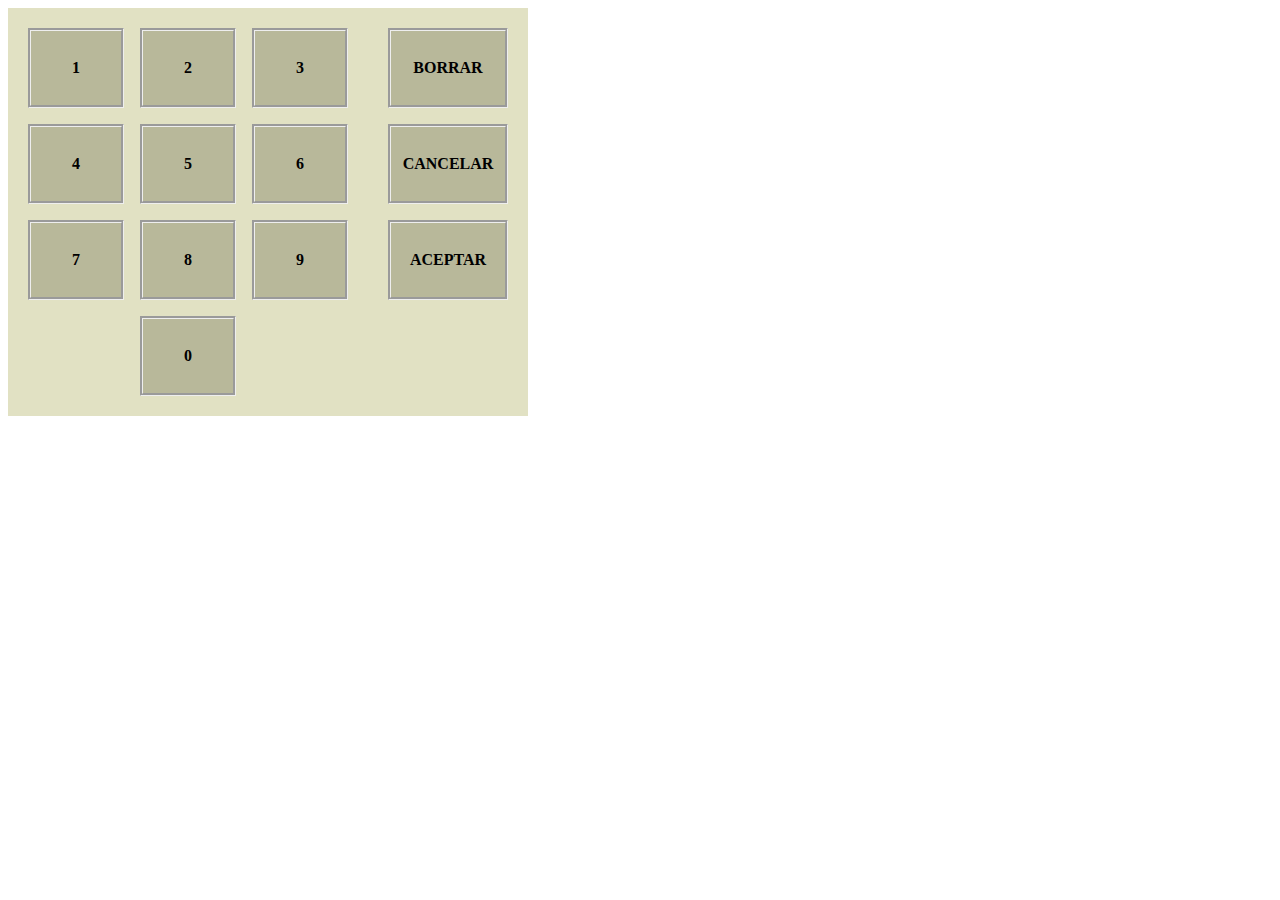
==== index.html @ 4be4093b "Empiezo el repositorio con la estructura del teclado del ATM" ====
<!DOCTYPE html>
<html lang="en">
<head>
    <meta charset="UTF-8">
    <meta name="viewport" content="width=device-width, initial-scale=1.0">
    <title>Cajero Automático</title>
    <link rel="stylesheet" href="styles.css">
    <script defer src="app.js"></script>
</head>
<body>
    <div id="keyboard">
       <section id="grid">
            <div class="number">1</div>
            <div class="number">2</div>
            <div class="number">3</div>
            <div class="number">4</div>
            <div class="number">5</div>
            <div class="number">6</div>
            <div class="number">7</div>
            <div class="number">8</div>
            <div class="number">9</div>
            <div class="number" id="zero">0</div>
       </section>
       <section id="buttons">
            <div class="options">BORRAR</div>
            <div class="options">CANCELAR</div>
            <div class="options">ACEPTAR</div>
       </section>
    </div>
</body>
</html>
---- styles.css ----
*{
    box-sizing: border-box;
    font-weight: bolder;
}

#keyboard{
    display: flex;
    width: 520px;
    background-color: rgb(225, 225, 195);
}

#grid{
    margin: 20px;
    display: grid;
    grid-template-columns: 1fr 1fr 1fr;
    width: 400px;
    gap: 16px;
}

.number{
    display: flex;
    border-style: groove;
    height: 80px;
    width: auto;
    align-items: center;
    justify-content: center;
    background-color: rgb(184, 184, 154);
}

#zero{
    grid-column: -3 / -2;
}

#buttons{
    margin: 20px;
    display: flex;
    flex-direction: column;
}

.options{
    display: flex;
    border-style: groove;
    height: 80px;
    width: 120px;
    align-items: center;
    justify-content: center;
    margin-bottom: 16px;
    background-color: rgb(184, 184, 154);
}
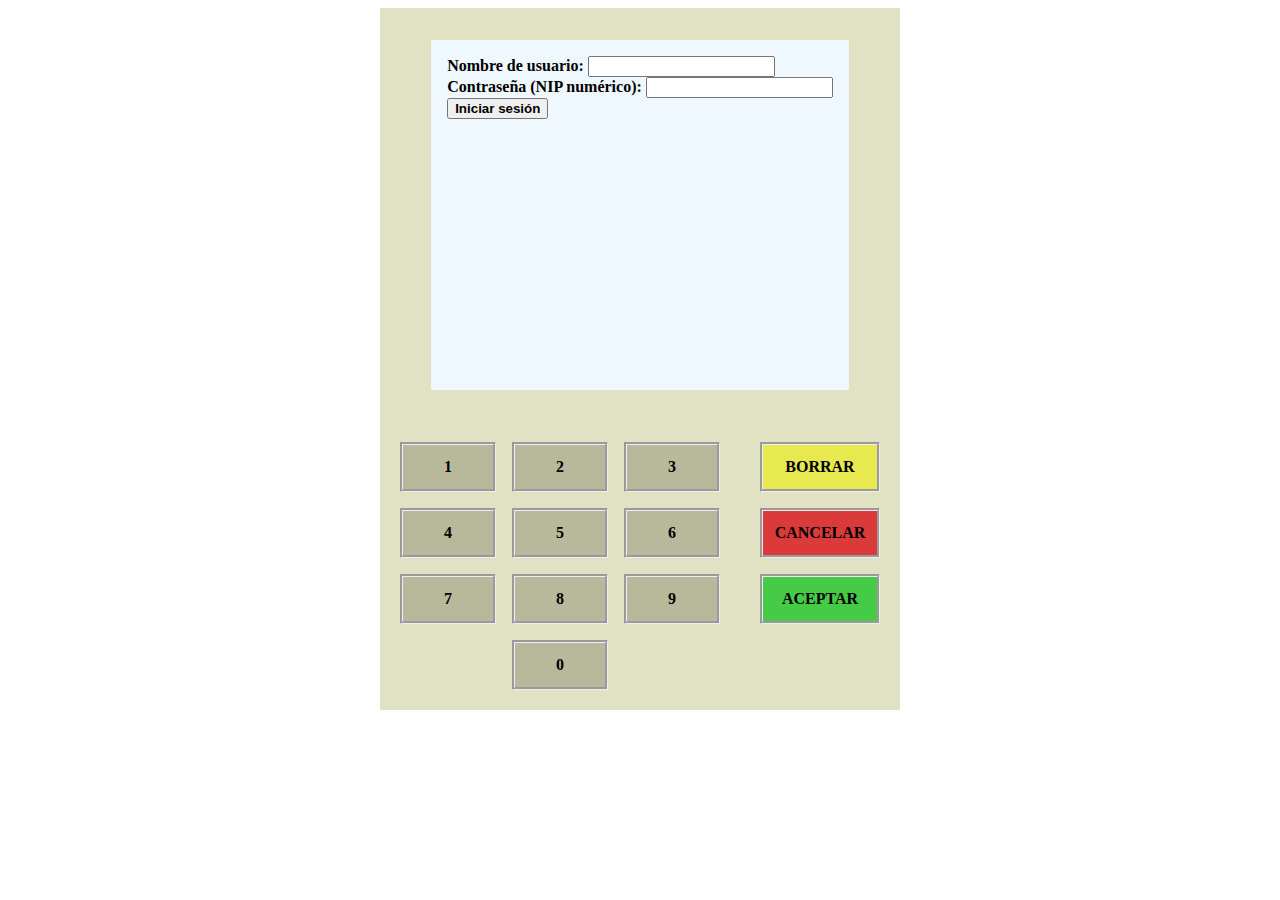
==== commit accfacc8: "Creé la pantalla del ATM y le añadí interfaz para ingresar usuario y contraseña" ====
--- a/index.html
+++ b/index.html
@@ -8,24 +8,43 @@
     <script defer src="app.js"></script>
 </head>
 <body>
-    <div id="keyboard">
-       <section id="grid">
-            <div class="number">1</div>
-            <div class="number">2</div>
-            <div class="number">3</div>
-            <div class="number">4</div>
-            <div class="number">5</div>
-            <div class="number">6</div>
-            <div class="number">7</div>
-            <div class="number">8</div>
-            <div class="number">9</div>
-            <div class="number" id="zero">0</div>
-       </section>
-       <section id="buttons">
-            <div class="options">BORRAR</div>
-            <div class="options">CANCELAR</div>
-            <div class="options">ACEPTAR</div>
-       </section>
+    <div id="content">
+
+        <div id="screen">
+            <form id="Login">
+                <div>
+                <label for="username">Nombre de usuario:</label>
+                <input type="text" id="username" required>
+                </div>
+            
+                <div>
+                <label for="password">Contraseña (NIP numérico):</label>
+                <input type="password" id="password" pattern="[0-9]{4,}" title="La contraseña debe ser un número de al menos 4 dígitos" required>
+                </div>
+
+                <button type="button" onclick="validateCredentials()">Iniciar sesión</button>
+            </form>
+        </div>
+
+        <div id="keyboard">
+            <section id="grid">
+                <div class="number">1</div>
+                <div class="number">2</div>
+                <div class="number">3</div>
+                <div class="number">4</div>
+                <div class="number">5</div>
+                <div class="number">6</div>
+                <div class="number">7</div>
+                <div class="number">8</div>
+                <div class="number">9</div>
+                <div class="number" id="zero">0</div>
+            </section>
+            <section id="buttons">
+                <div class="options" id="clean">BORRAR</div>
+                <div class="options" id="cancel">CANCELAR</div>
+                <div class="options" id="ok">ACEPTAR</div>
+            </section>
+        </div>
     </div>
 </body>
 </html>--- a/styles.css
+++ b/styles.css
@@ -3,7 +3,28 @@
     font-weight: bolder;
 }
 
+#screen{
+    margin: auto;
+    margin-bottom: 0px;
+    padding: 32px;
+    width: 520px;
+    display: flex;
+    flex-direction: column;
+    align-items: center;
+    background-color: rgb(225, 225, 195);
+}
+
+#Login{
+    margin: 0px;
+    padding: 16px;
+    background-color: aliceblue;
+    width: auto;
+    height: 350px;
+}
+
+
 #keyboard{
+    margin: auto;
     display: flex;
     width: 520px;
     background-color: rgb(225, 225, 195);
@@ -20,7 +41,7 @@
 .number{
     display: flex;
     border-style: groove;
-    height: 80px;
+    height: 50px;
     width: auto;
     align-items: center;
     justify-content: center;
@@ -40,10 +61,23 @@
 .options{
     display: flex;
     border-style: groove;
-    height: 80px;
+    height: 50px;
     width: 120px;
     align-items: center;
     justify-content: center;
     margin-bottom: 16px;
     background-color: rgb(184, 184, 154);
+    text-transform: uppercase;
+}
+
+#clean{
+    background-color: rgb(232, 232, 79);
+}
+
+#cancel{
+    background-color: rgb(218, 58, 58);
+}
+
+#ok{
+    background-color: rgb(70, 203, 70);
 }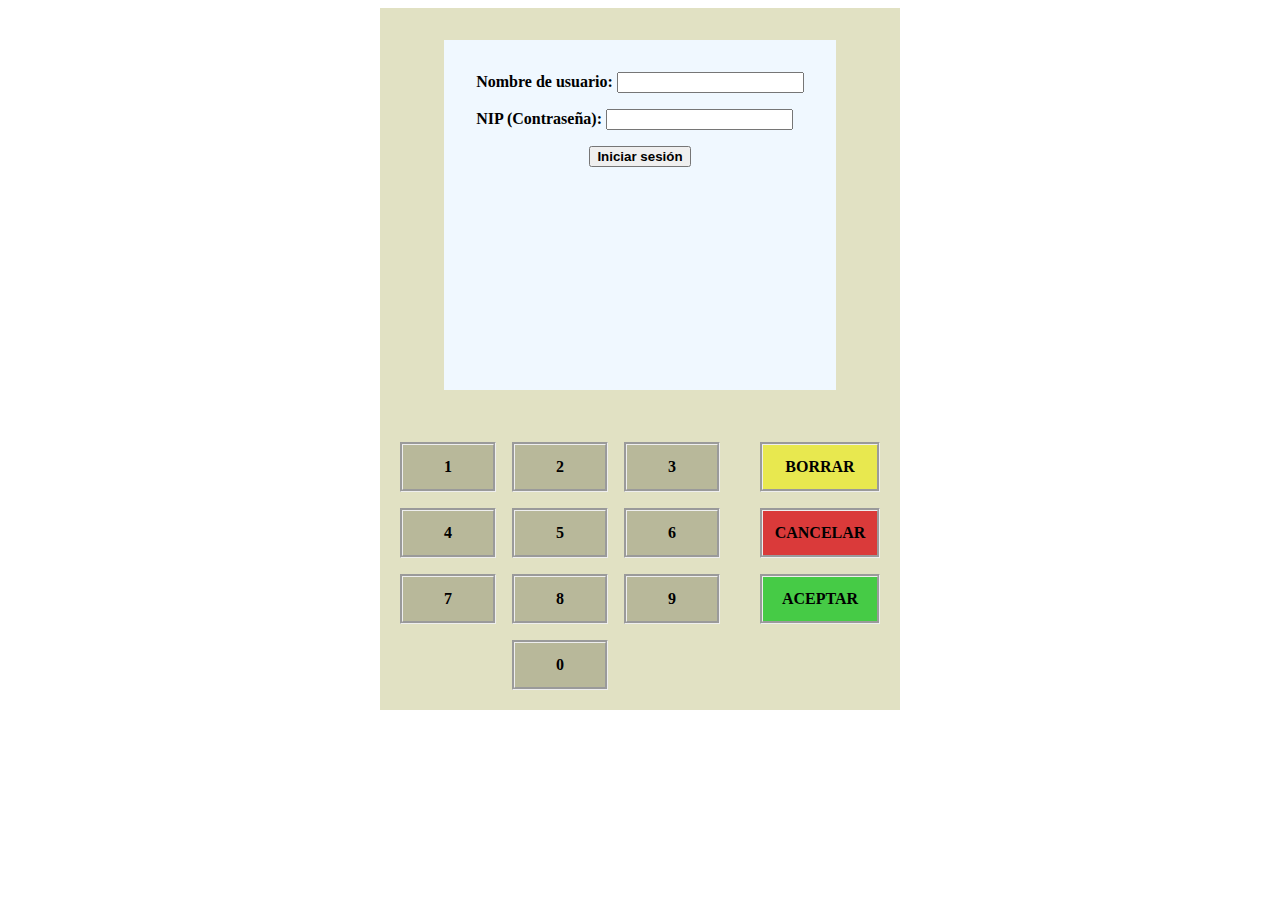
==== commit 69db5769: "Acomodé los elementos del div screen" ====
--- a/index.html
+++ b/index.html
@@ -11,18 +11,20 @@
     <div id="content">
 
         <div id="screen">
-            <form id="Login">
-                <div>
+            <form id="login">
+                <div class="input">
                 <label for="username">Nombre de usuario:</label>
                 <input type="text" id="username" required>
                 </div>
             
-                <div>
-                <label for="password">Contraseña (NIP numérico):</label>
+                <div class="input">
+                <label for="password">NIP (Contraseña):</label>
                 <input type="password" id="password" pattern="[0-9]{4,}" title="La contraseña debe ser un número de al menos 4 dígitos" required>
                 </div>
 
+                <div id="login-button">
                 <button type="button" onclick="validateCredentials()">Iniciar sesión</button>
+                </div>
             </form>
         </div>
 
--- a/styles.css
+++ b/styles.css
@@ -14,12 +14,23 @@
     background-color: rgb(225, 225, 195);
 }
 
-#Login{
+#login{
     margin: 0px;
     padding: 16px;
     background-color: aliceblue;
     width: auto;
     height: 350px;
+    /* display: flex; */
+}
+
+.input{
+    margin: 16px;
+}
+
+#login-button{
+    display: flex;
+    align-items: center;
+    justify-content: center;
 }
 
 
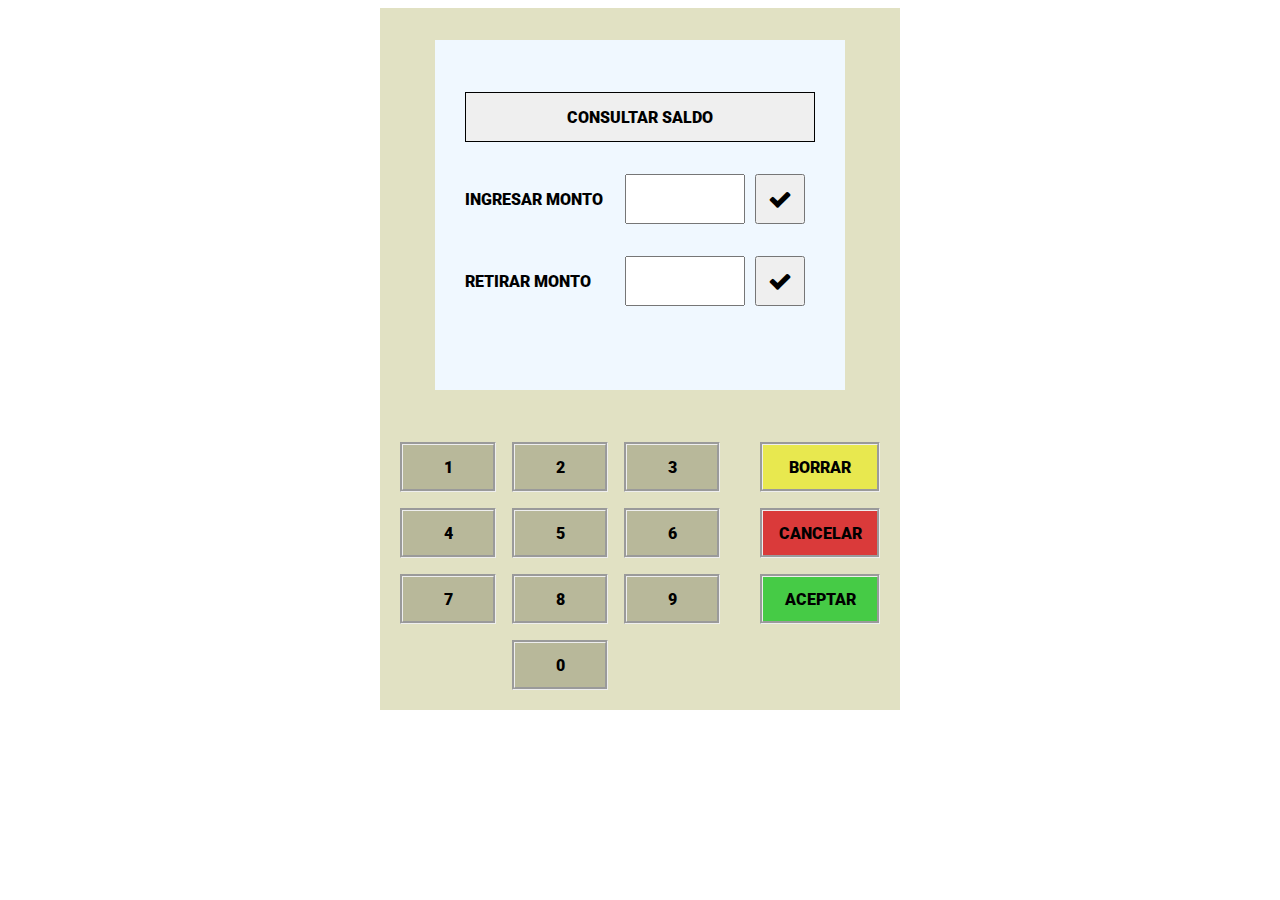
==== commit aab4d005: "Edité el #menu con inputs y botones, falta hacerlo funcional" ====
--- a/index.html
+++ b/index.html
@@ -6,12 +6,17 @@
     <title>Cajero Automático</title>
     <link rel="stylesheet" href="styles.css">
     <script defer src="app.js"></script>
+    <link rel="stylesheet" href="https://cdnjs.cloudflare.com/ajax/libs/font-awesome/4.7.0/css/font-awesome.min.css">
+    <link rel="preconnect" href="https://fonts.googleapis.com">
+    <link rel="preconnect" href="https://fonts.gstatic.com" crossorigin>
+    <link href="https://fonts.googleapis.com/css2?family=Montserrat:wght@200&family=Open+Sans&family=Roboto:wght@300;400&display=swap" rel="stylesheet">
 </head>
 <body>
     <div id="content">
 
         <div id="screen">
-            <form id="login">
+
+            <!-- <form id="login">
                 <div class="input">
                 <label for="username">Nombre de usuario:</label>
                 <input type="text" id="username" required>
@@ -19,13 +24,28 @@
             
                 <div class="input">
                 <label for="password">NIP (Contraseña):</label>
-                <input type="password" id="password" pattern="[0-9]{4,}" title="La contraseña debe ser un número de al menos 4 dígitos" required>
+                <input type="password" id="password" pattern="[0-9]{4,}" maxlength="4" title="La contraseña debe ser un número de al menos 4 dígitos" required>
                 </div>
 
                 <div id="login-button">
                 <button type="button" onclick="validateCredentials()">Iniciar sesión</button>
                 </div>
-            </form>
+            </form> -->
+
+            <div id="menu">
+                <div id="bank-balance">CONSULTAR SALDO</div>
+                <div class="options">
+                    <p>INGRESAR MONTO</p>
+                    <input type= "number" maxlength="4">
+                    <button class="check"><i class="fa fa-check" style="font-size:24px"></i></i></button>
+                </div>
+                <div class="options">
+                    <p>RETIRAR MONTO</p>
+                    <input type= "number" maxlength="4">
+                    <button class="check"><i class="fa fa-check" style="font-size:24px"></i></button>
+                </div>
+            </div>
+
         </div>
 
         <div id="keyboard">
@@ -42,9 +62,9 @@
                 <div class="number" id="zero">0</div>
             </section>
             <section id="buttons">
-                <div class="options" id="clean">BORRAR</div>
-                <div class="options" id="cancel">CANCELAR</div>
-                <div class="options" id="ok">ACEPTAR</div>
+                <div class="options-buttons" id="clean">BORRAR</div>
+                <div class="options-buttons" id="cancel">CANCELAR</div>
+                <div class="options-buttons" id="ok">ACEPTAR</div>
             </section>
         </div>
     </div>
--- a/styles.css
+++ b/styles.css
@@ -1,6 +1,10 @@
 *{
     box-sizing: border-box;
+    font-size: 16px;
     font-weight: bolder;
+    font-family: 'Montserrat', sans-serif;
+    font-family: 'Open Sans', sans-serif;
+    font-family: 'Roboto', sans-serif;
 }
 
 #screen{
@@ -8,6 +12,7 @@
     margin-bottom: 0px;
     padding: 32px;
     width: 520px;
+    height: 414px;
     display: flex;
     flex-direction: column;
     align-items: center;
@@ -20,7 +25,6 @@
     background-color: aliceblue;
     width: auto;
     height: 350px;
-    /* display: flex; */
 }
 
 .input{
@@ -33,6 +37,63 @@
     justify-content: center;
 }
 
+#menu{
+    margin: 0px;
+    padding: 16px;
+    background-color: aliceblue;
+    width: 410px;
+    height: 350px;
+    display: flex;
+    flex-direction: column;
+    align-items: center;
+    justify-content: center;
+}
+
+.ui{
+    display: flex;
+    height: 50px;
+    width: 200px;
+    align-items: center;
+    justify-content: center;
+    margin-bottom: 20px;
+    text-transform: uppercase;
+    background-color: bisque;
+}
+
+#bank-balance{
+    display: flex;
+    align-items: center;
+    justify-content: center;
+    width: 350px;
+    height: 50px;
+    margin-bottom: 32px;
+    cursor: pointer;
+    background-color: #EFEFEF;
+    border-width: 1px;
+    border-style: solid;
+}
+
+.options{
+    display: flex;
+    width: 350px;
+    height: 50px;
+    margin-bottom: 32px;
+}
+
+.options p{
+    width: 160px;
+}
+
+.options input{
+    width: 120px;
+}
+
+.check{
+    width: 50px;
+    height: 50px;
+    margin-left: 10px;
+    cursor: pointer;
+}
 
 #keyboard{
     margin: auto;
@@ -69,7 +130,7 @@
     flex-direction: column;
 }
 
-.options{
+.options-buttons{
     display: flex;
     border-style: groove;
     height: 50px;
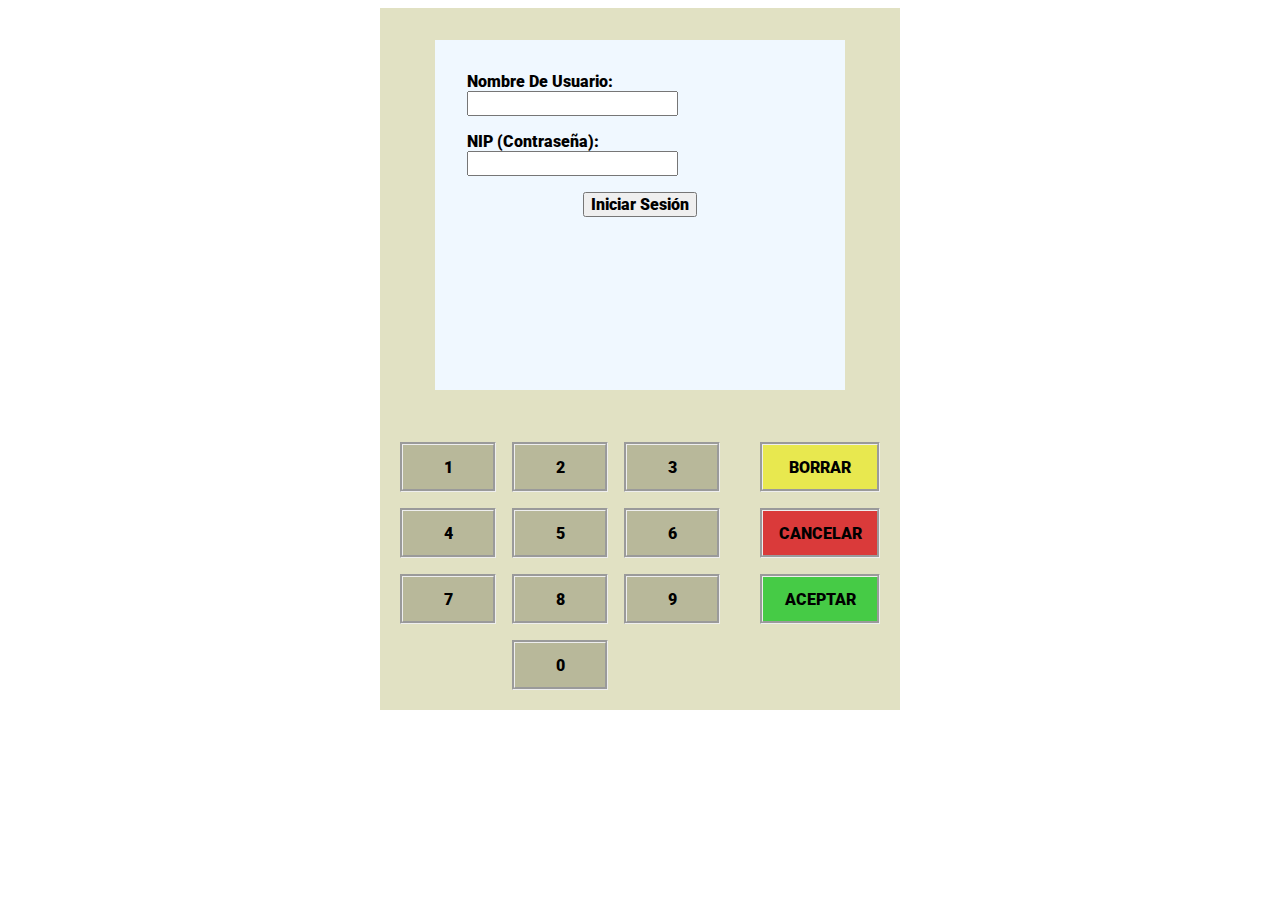
==== commit ae9e8ec9: "Ahora se muestra el saldo del usuario en menu.html" ====
--- a/index.html
+++ b/index.html
@@ -5,47 +5,28 @@
     <meta name="viewport" content="width=device-width, initial-scale=1.0">
     <title>Cajero Automático</title>
     <link rel="stylesheet" href="styles.css">
-    <script defer src="app.js"></script>
-    <link rel="stylesheet" href="https://cdnjs.cloudflare.com/ajax/libs/font-awesome/4.7.0/css/font-awesome.min.css">
+    <script defer src="main.js"></script>
     <link rel="preconnect" href="https://fonts.googleapis.com">
     <link rel="preconnect" href="https://fonts.gstatic.com" crossorigin>
     <link href="https://fonts.googleapis.com/css2?family=Montserrat:wght@200&family=Open+Sans&family=Roboto:wght@300;400&display=swap" rel="stylesheet">
 </head>
+
 <body>
     <div id="content">
-
         <div id="screen">
-
-            <!-- <form id="login">
+            <form id="login">
                 <div class="input">
                 <label for="username">Nombre de usuario:</label>
                 <input type="text" id="username" required>
                 </div>
-            
                 <div class="input">
                 <label for="password">NIP (Contraseña):</label>
                 <input type="password" id="password" pattern="[0-9]{4,}" maxlength="4" title="La contraseña debe ser un número de al menos 4 dígitos" required>
                 </div>
-
                 <div id="login-button">
                 <button type="button" onclick="validateCredentials()">Iniciar sesión</button>
                 </div>
-            </form> -->
-
-            <div id="menu">
-                <div id="bank-balance">CONSULTAR SALDO</div>
-                <div class="options">
-                    <p>INGRESAR MONTO</p>
-                    <input type= "number" maxlength="4">
-                    <button class="check"><i class="fa fa-check" style="font-size:24px"></i></i></button>
-                </div>
-                <div class="options">
-                    <p>RETIRAR MONTO</p>
-                    <input type= "number" maxlength="4">
-                    <button class="check"><i class="fa fa-check" style="font-size:24px"></i></button>
-                </div>
-            </div>
-
+            </form>
         </div>
 
         <div id="keyboard">
--- a/styles.css
+++ b/styles.css
@@ -5,6 +5,7 @@
     font-family: 'Montserrat', sans-serif;
     font-family: 'Open Sans', sans-serif;
     font-family: 'Roboto', sans-serif;
+    text-transform: capitalize;
 }
 
 #screen{
@@ -23,7 +24,7 @@
     margin: 0px;
     padding: 16px;
     background-color: aliceblue;
-    width: auto;
+    width: 410px;
     height: 350px;
 }
 
@@ -67,10 +68,16 @@
     width: 350px;
     height: 50px;
     margin-bottom: 32px;
-    cursor: pointer;
     background-color: #EFEFEF;
     border-width: 1px;
     border-style: solid;
+}
+
+#bank-balance button{
+    width: 349px;
+    height: 49px;
+    border-style: none;
+    cursor: pointer;
 }
 
 .options{
@@ -93,6 +100,18 @@
     height: 50px;
     margin-left: 10px;
     cursor: pointer;
+}
+
+#banking{
+    display: flex;
+    align-items: center;
+    justify-content: center;
+    width: 350px;
+    height: 50px;
+    margin-bottom: 32px;
+    background-color: #EFEFEF;
+    border-width: 1px;
+    border-style: solid;  
 }
 
 #keyboard{
